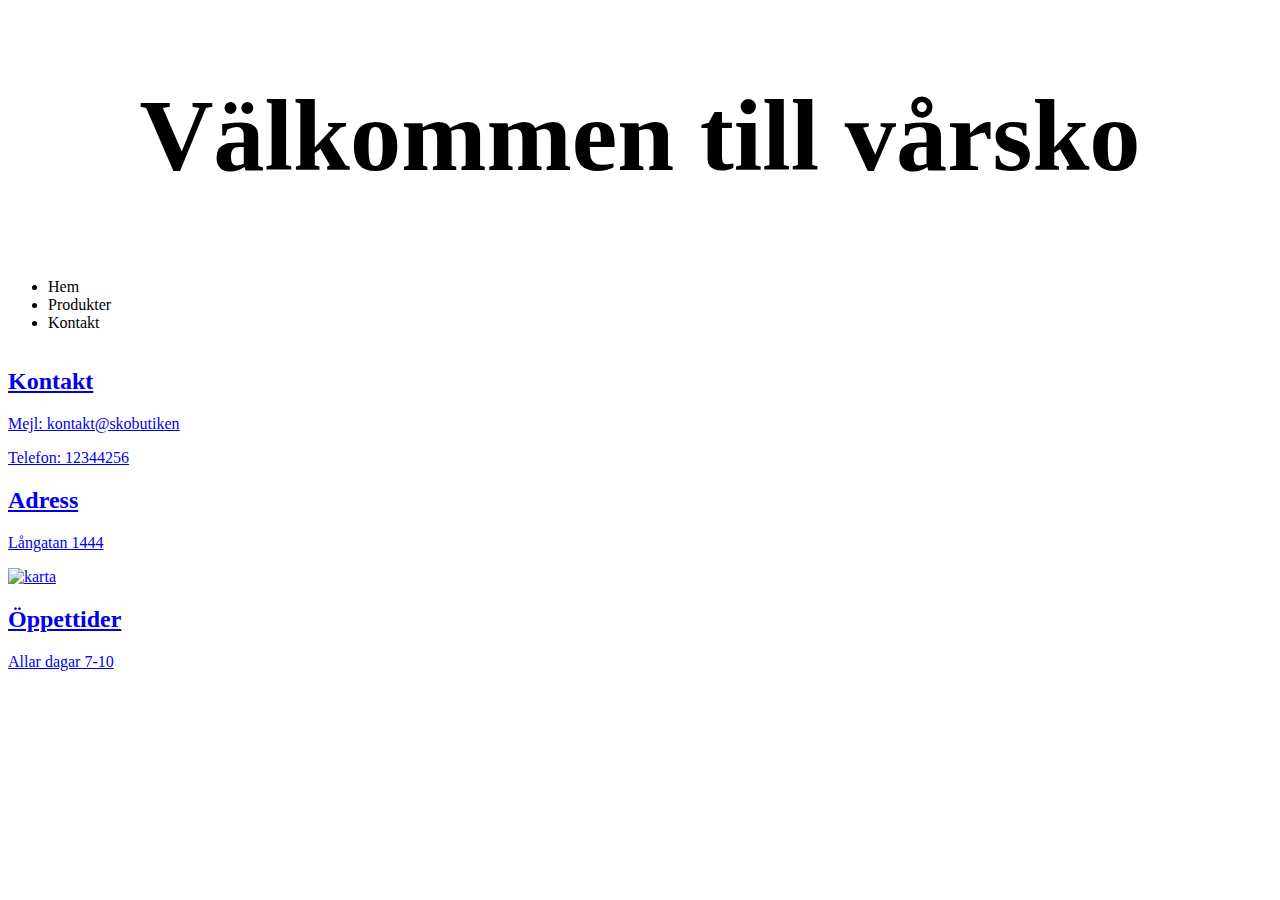
==== kontakt.html @ 0187f8c9 "Skrev innehåll till kontaktsidan." ====
<!DOCTYPE html>
<html lang="en">
<head>
    <meta charset="UTF-8">
    <meta name="viewport" content="width=device-width, initial-scale=1.0">
    <title>Kontakt skobutiken</title>
    <link rel="stylesheet" href="styles.css">

</head>
<body>
    <header>
     <h1>Välkommen till vårsko</h1>
    </header>
    <nav>
        <ul>
        <li> <a href="/index.html">Hem</li>
        <li> <a href="/produkt.html">Produkter</li>
        <li> <a href="/kontakt.html">Kontakt</li>
        </ul>

    </nav>
    <main>
        <section>
            <h2>Kontakt</h2>
            <p>Mejl: kontakt@skobutiken</p>
            <p>Telefon: 12344256</p>
        </section>
        <section>
            <h2>Adress</h2>
            <p>Långatan 1444</p>
            <img src="karta.jpg" alt="karta">
        </section>
        <section>
            <h2>Öppettider</h2>
            <p>Allar dagar 7-10</p>
        </section>
    </main>
    <footer>

    </footer>

</body>
</html>
---- styles.css ----
body{

}
header{
    text-align: center;
    display: flex;
    align-items: center;
    justify-content: center;
    flex-wrap: wrap;
    font-size: 4vw;
    font-family: 'Times New Roman', Times, serif;
}
nav{
    display: flex;
   
  
}

nav li a{
    text-decoration: none;
    color: black;

}
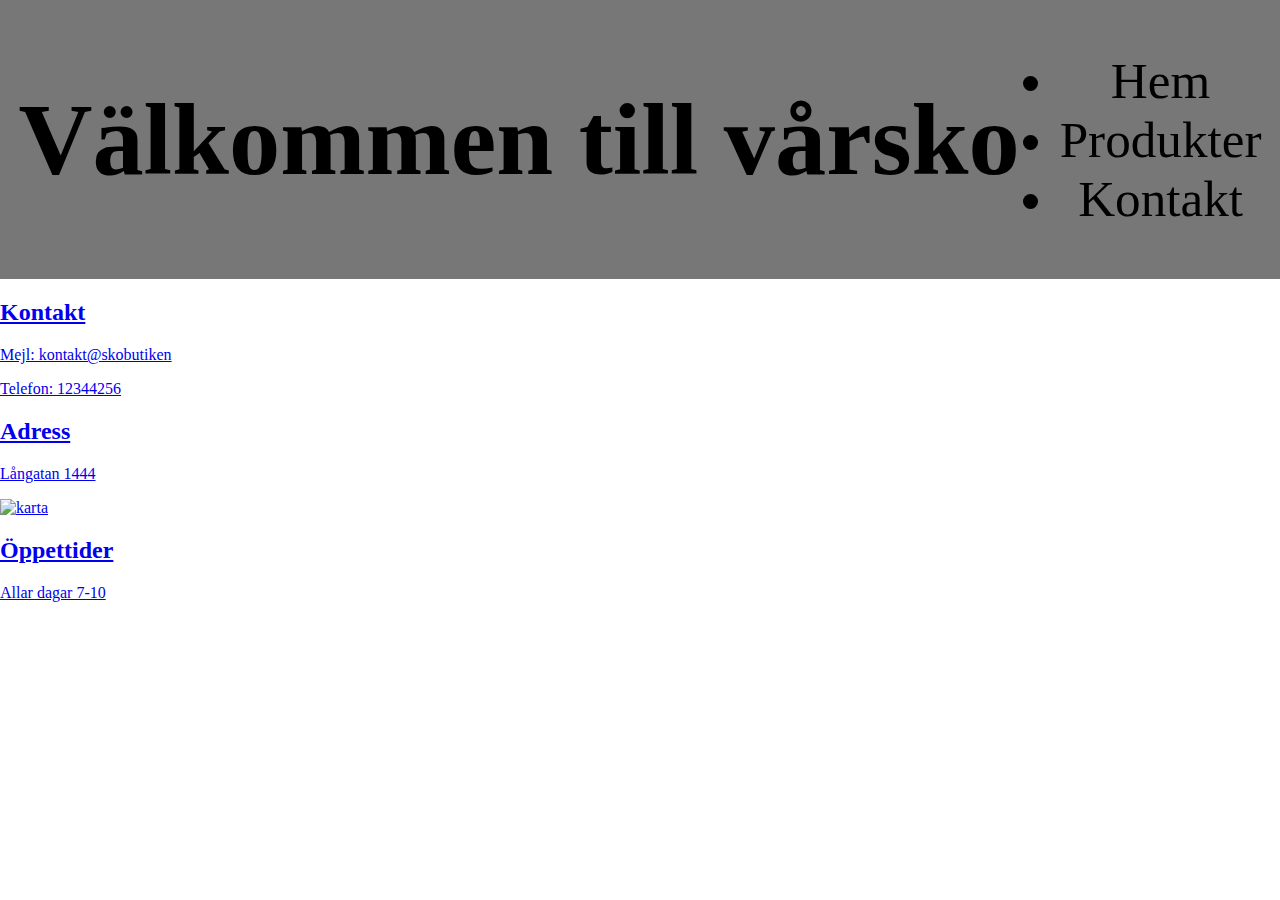
==== commit 188af67f: "Länkade produkt html till rätt CSS style" ====
--- a/kontakt.html
+++ b/kontakt.html
@@ -10,15 +10,15 @@
 <body>
     <header>
      <h1>Välkommen till vårsko</h1>
+     <nav>
+         <ul>
+            <li> <a href="/index.html">Hem</li>
+            <li> <a href="/produkt.html">Produkter</li>
+            <li> <a href="/kontakt.html">Kontakt</li>
+         </ul>
+ 
+     </nav>
     </header>
-    <nav>
-        <ul>
-        <li> <a href="/index.html">Hem</li>
-        <li> <a href="/produkt.html">Produkter</li>
-        <li> <a href="/kontakt.html">Kontakt</li>
-        </ul>
-
-    </nav>
     <main>
         <section>
             <h2>Kontakt</h2>
--- a/styles.css
+++ b/styles.css
@@ -1,5 +1,7 @@
 body{
-
+    font-family: 'Times New Roman', Times, serif;
+    margin: 0;
+    padding: 0;
 }
 header{
     text-align: center;
@@ -9,6 +11,7 @@
     flex-wrap: wrap;
     font-size: 4vw;
     font-family: 'Times New Roman', Times, serif;
+    background-color: #777777;
 }
 nav{
     display: flex;
@@ -20,4 +23,19 @@
     text-decoration: none;
     color: black;
 
+}
+
+
+.first {
+    display: flex
+
+}
+
+footer {
+    background-color: #777777;
+    bottom: 0;
+    color: white;
+    text-align: center;
+    width: 100%;
+    position: fixed;
 }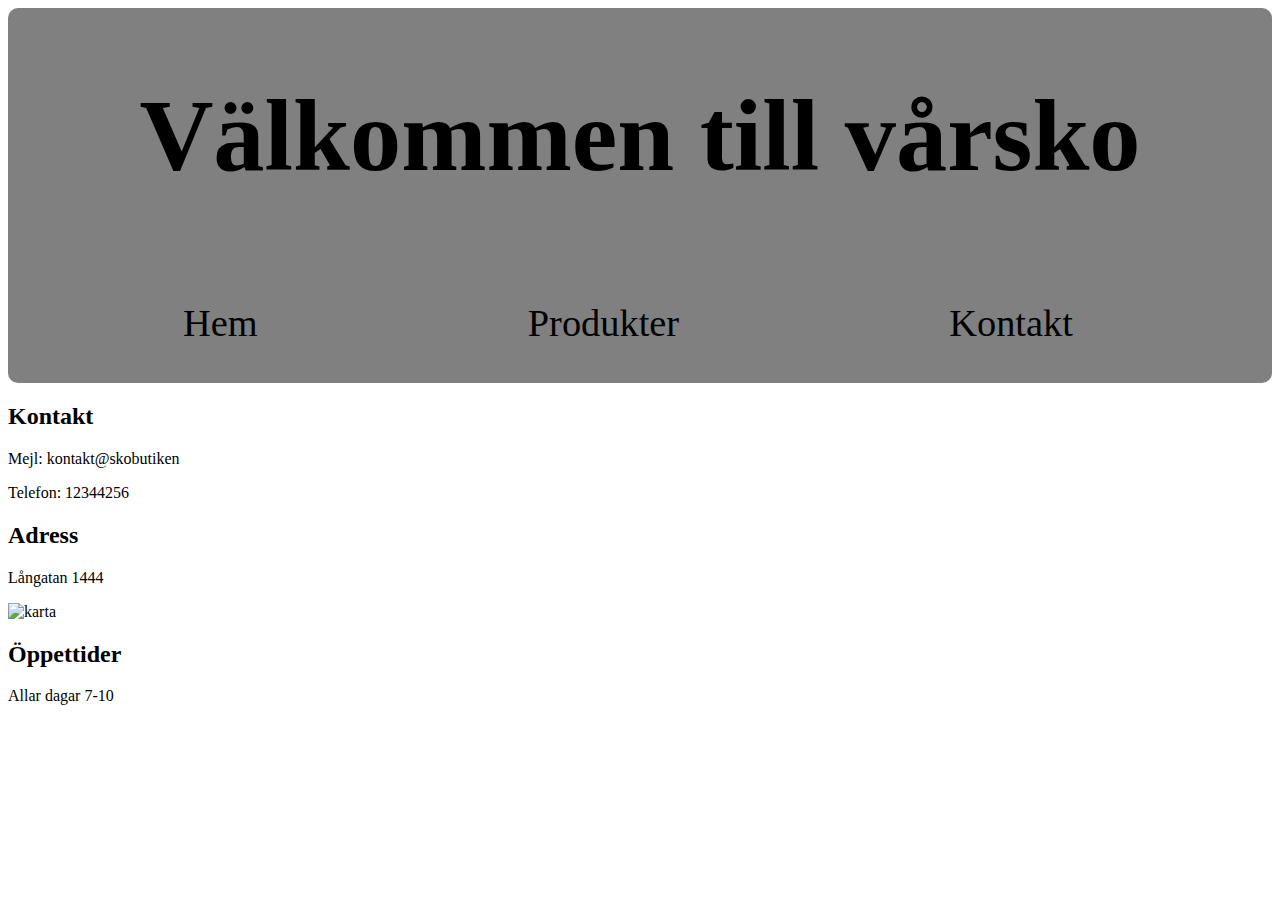
==== commit bc5766a4: "navbar fixat på kontakt" ====
--- a/kontakt.html
+++ b/kontakt.html
@@ -4,20 +4,21 @@
     <meta charset="UTF-8">
     <meta name="viewport" content="width=device-width, initial-scale=1.0">
     <title>Kontakt skobutiken</title>
-    <link rel="stylesheet" href="styles.css">
+    <link rel="stylesheet" href="kontakt.css">
 
 </head>
 <body>
     <header>
-     <h1>Välkommen till vårsko</h1>
-     <nav>
-         <ul>
-            <li> <a href="/index.html">Hem</li>
-            <li> <a href="/produkt.html">Produkter</li>
-            <li> <a href="/kontakt.html">Kontakt</li>
-         </ul>
- 
-     </nav>
+        <h1>Välkommen till vårsko</h1>
+       
+       <nav>
+           <ul>
+           <li> <a href="/index.html">Hem</a></li>
+           <li> <a href="/produkt.html">Produkter</a></li>
+           <li> <a href="/kontakt.html">Kontakt</a></li>
+           </ul>
+       
+       </nav>
     </header>
     <main>
         <section>
--- a/kontakt.css
+++ b/kontakt.css
@@ -0,0 +1,77 @@
+body{
+
+}
+header{
+    text-align: center;
+    display: flex;
+    align-items: center;
+    justify-content: center;
+    flex-wrap: wrap;
+    font-size: 4vw;
+    font-family: 'Times New Roman', Times, serif;
+    background: grey;
+    border-radius: 10px;
+    
+}
+nav{
+
+    width: 1000%;
+    align-items: center;
+    justify-content: center;
+    text-align: center;
+    flex: 1;
+ 
+
+}
+
+nav ul {
+    
+    flex: 1;
+    display: flex;
+    justify-content: space-around;
+    align-items: center;
+    background: grey;
+    list-style: none;
+    margin-right: 4rem;
+    font-size: 3vw;
+   
+}
+nav ul li a{
+    text-decoration: none;
+    color: black;
+  
+    
+   
+
+}
+nav ul li a:hover{
+    background: white;
+    color: black;
+}
+
+
+
+
+
+
+/* Media queries */
+/* Mobil */
+@media (max-width: 480px) {
+    body {
+        /* background-color: black; */
+    }
+}
+
+/* Surfplatta */
+@media (min-width: 481px) {
+    body {
+        /* background-color: yellow; */
+    }
+}
+
+/* Dator */
+@media (min-width: 1024px) {
+    body {
+        /* background-color: blue; */
+    }
+}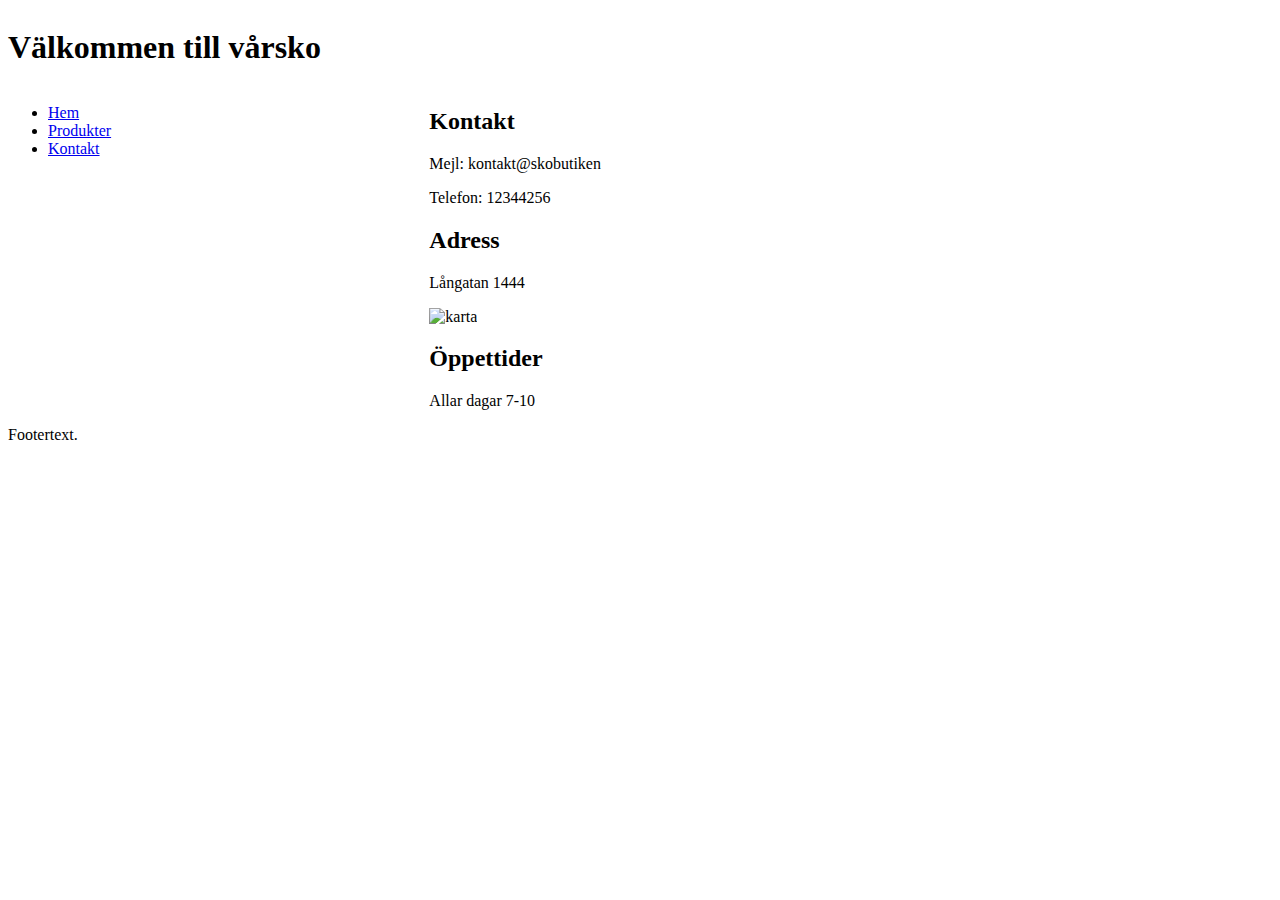
==== commit e19029b7: "Början av grid till konakt.html." ====
--- a/kontakt.html
+++ b/kontakt.html
@@ -9,17 +9,16 @@
 </head>
 <body>
     <header>
-        <h1>Välkommen till vårsko</h1>
-       
-       <nav>
-           <ul>
-           <li> <a href="/index.html">Hem</a></li>
-           <li> <a href="/produkt.html">Produkter</a></li>
-           <li> <a href="/kontakt.html">Kontakt</a></li>
-           </ul>
-       
-       </nav>
+     <h1>Välkommen till vårsko</h1>
     </header>
+    <nav>
+        <ul>
+        <li> <a href="/index.html">Hem</a></li>
+        <li> <a href="/produkt.html">Produkter</a></li>
+        <li> <a href="/kontakt.html">Kontakt</a></li>
+        </ul>
+
+    </nav>
     <main>
         <section>
             <h2>Kontakt</h2>
@@ -37,7 +36,7 @@
         </section>
     </main>
     <footer>
-
+        Footertext.
     </footer>
 
 </body>
--- a/kontakt.css
+++ b/kontakt.css
@@ -1,52 +1,18 @@
-body{
-
+body {
+    display: grid;
+    grid-template-rows: auto;
 }
-header{
-    text-align: center;
-    display: flex;
-    align-items: center;
-    justify-content: center;
-    flex-wrap: wrap;
-    font-size: 4vw;
-    font-family: 'Times New Roman', Times, serif;
-    background: grey;
-    border-radius: 10px;
-    
+header {
+    grid-area: header;
 }
-nav{
-
-    width: 1000%;
-    align-items: center;
-    justify-content: center;
-    text-align: center;
-    flex: 1;
- 
-
+nav {
+    grid-area: nav;
 }
-
-nav ul {
-    
-    flex: 1;
-    display: flex;
-    justify-content: space-around;
-    align-items: center;
-    background: grey;
-    list-style: none;
-    margin-right: 4rem;
-    font-size: 3vw;
-   
+main {
+    grid-area: main;
 }
-nav ul li a{
-    text-decoration: none;
-    color: black;
-  
-    
-   
-
-}
-nav ul li a:hover{
-    background: white;
-    color: black;
+footer {
+    grid-area: footer;
 }
 
 
@@ -58,20 +24,33 @@
 /* Mobil */
 @media (max-width: 480px) {
     body {
-        /* background-color: black; */
+        grid-template-columns: 1fr;
+        grid-template-areas: 
+            "header"
+            "nav"
+            "main"
+            "footer";
     }
 }
 
 /* Surfplatta */
 @media (min-width: 481px) {
     body {
-        /* background-color: yellow; */
+        grid-template-columns: 1fr 1fr;
+        grid-template-areas: 
+            "header nav"
+            "main main"
+            "footer footer";
     }
 }
 
 /* Dator */
 @media (min-width: 1024px) {
     body {
-        /* background-color: blue; */
+        grid-template-columns: 1fr 1fr 1fr;
+        grid-template-areas: 
+            "header header header"
+            "nav main main"
+            "footer footer footer";
     }
 }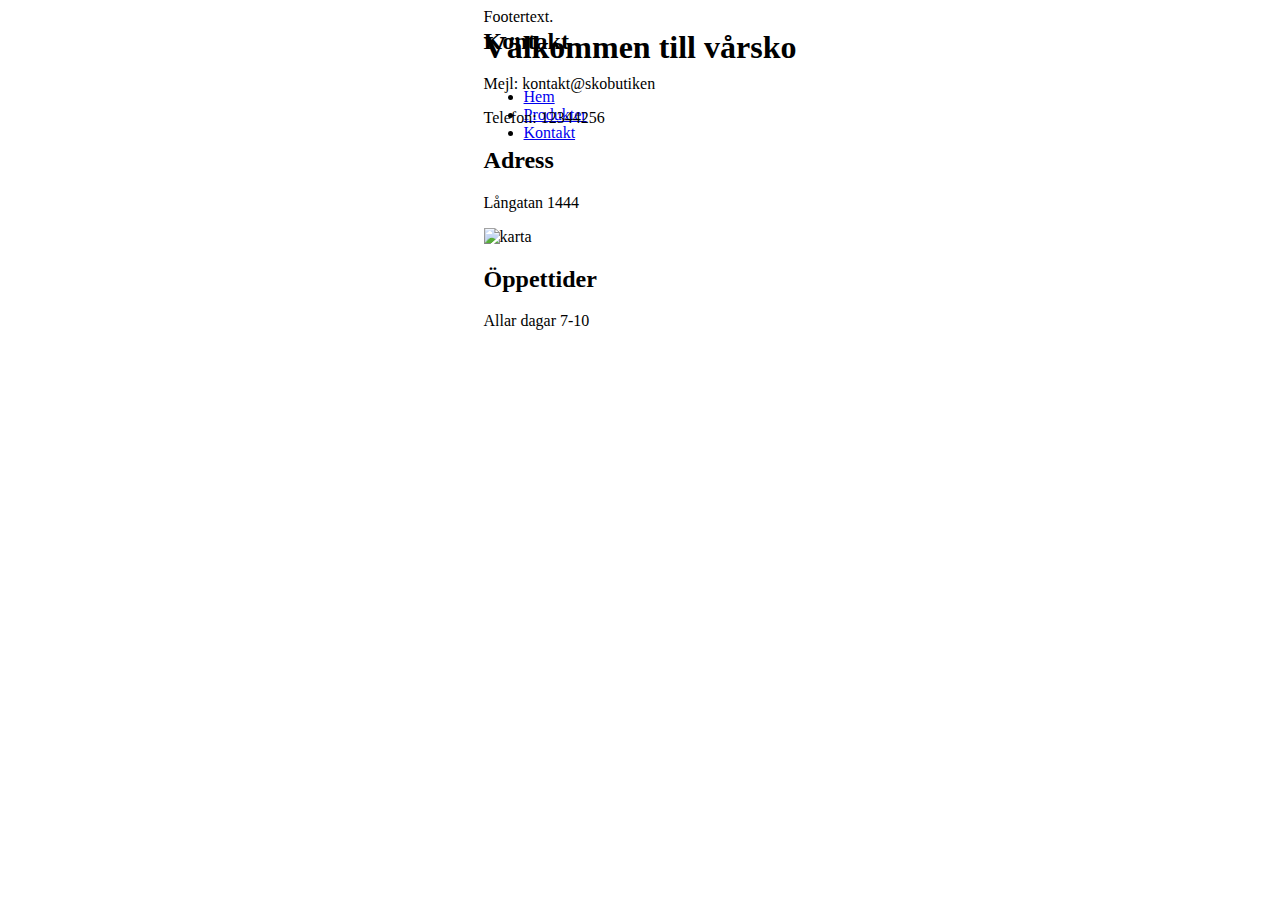
==== commit 845eca25: "Merge branch 'main' of https://github.com/benjamin762/Projekt38" ====
--- a/kontakt.html
+++ b/kontakt.html
@@ -9,16 +9,18 @@
 </head>
 <body>
     <header>
-     <h1>Välkommen till vårsko</h1>
+        <h1>Välkommen till vårsko</h1>
+       
+       <nav>
+           <ul>
+           <li> <a href="/index.html">Hem</a></li>
+           <li> <a href="/produkt.html">Produkter</a></li>
+           <li> <a href="/kontakt.html">Kontakt</a></li>
+           </ul>
+       
+       </nav>
     </header>
-    <nav>
-        <ul>
-        <li> <a href="/index.html">Hem</a></li>
-        <li> <a href="/produkt.html">Produkter</a></li>
-        <li> <a href="/kontakt.html">Kontakt</a></li>
-        </ul>
-
-    </nav>
+    
     <main>
         <section>
             <h2>Kontakt</h2>
--- a/kontakt.css
+++ b/kontakt.css
@@ -13,6 +13,54 @@
 }
 footer {
     grid-area: footer;
+
+
+header{
+    text-align: center;
+    display: flex;
+    align-items: center;
+    justify-content: center;
+    flex-wrap: wrap;
+    font-size: 4vw;
+    font-family: 'Times New Roman', Times, serif;
+    background: grey;
+    border-radius: 10px;
+    
+}
+nav{
+
+    width: 1000%;
+    align-items: center;
+    justify-content: center;
+    text-align: center;
+    flex: 1;
+ 
+
+}
+
+nav ul {
+    
+    flex: 1;
+    display: flex;
+    justify-content: space-around;
+    align-items: center;
+    background: grey;
+    list-style: none;
+    margin-right: 4rem;
+    font-size: 3vw;
+   
+}
+nav ul li a{
+    text-decoration: none;
+    color: black;
+  
+    
+   
+
+}
+nav ul li a:hover{
+    background: white;
+    color: black;
 }
 
 
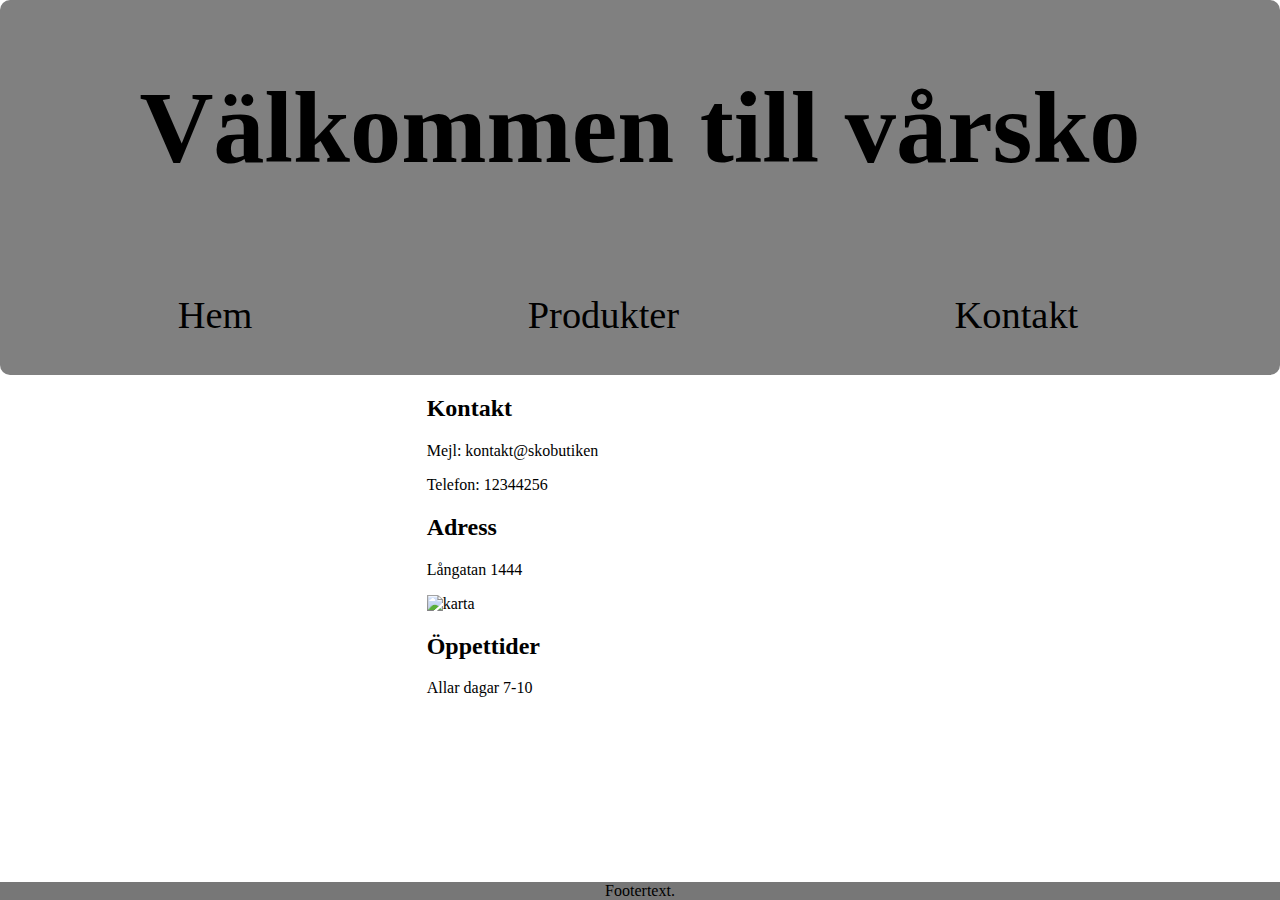
==== commit 3aa9b000: "Fixade margin på de olika skärmstorlekar på produktsidan" ====
--- a/kontakt.html
+++ b/kontakt.html
@@ -1,5 +1,5 @@
 <!DOCTYPE html>
-<html lang="en">
+<html lang="sv">
 <head>
     <meta charset="UTF-8">
     <meta name="viewport" content="width=device-width, initial-scale=1.0">
--- a/kontakt.css
+++ b/kontakt.css
@@ -1,6 +1,7 @@
 body {
     display: grid;
     grid-template-rows: auto;
+    margin: 0;
 }
 header {
     grid-area: header;
@@ -13,7 +14,7 @@
 }
 footer {
     grid-area: footer;
-
+}
 
 header{
     text-align: center;
@@ -62,7 +63,14 @@
     background: white;
     color: black;
 }
-
+footer {
+    background-color: #777777;
+    bottom: 0;
+    color: black;
+    text-align: center;
+    width: 100%;
+    position: fixed;
+}
 
 
 
@@ -86,7 +94,7 @@
     body {
         grid-template-columns: 1fr 1fr;
         grid-template-areas: 
-            "header nav"
+            "header header"
             "main main"
             "footer footer";
     }
@@ -98,7 +106,7 @@
         grid-template-columns: 1fr 1fr 1fr;
         grid-template-areas: 
             "header header header"
-            "nav main main"
+            ". main main"
             "footer footer footer";
     }
 }